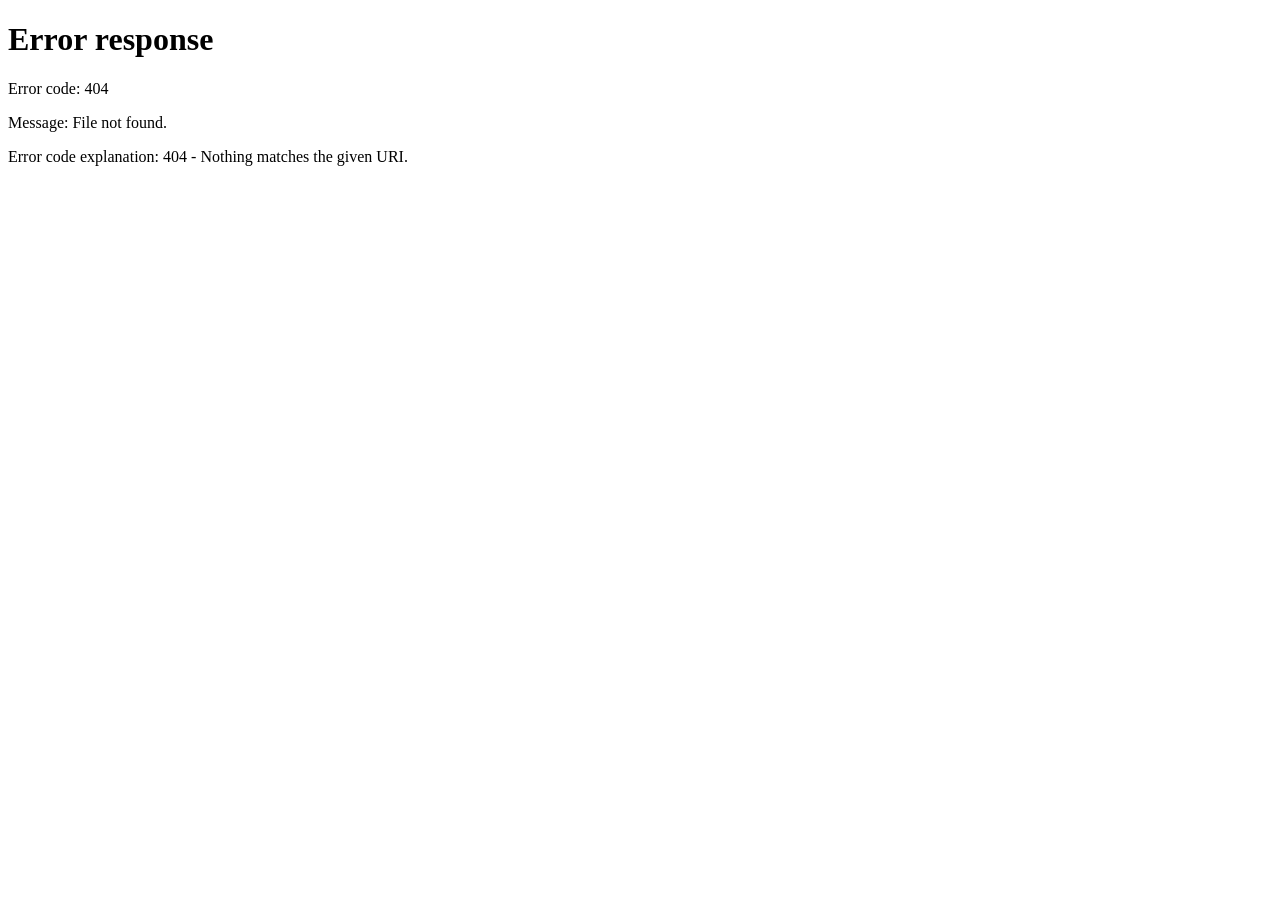
==== webs/acto.html @ e37b7ff1 "Update acto.html" ====
<!DOCTYPE html>
<html>
<head>
  <style>
    html, body {
      margin: 0;
      padding: 0;
      overflow: hidden;
      height: 100%;
    }

    #fullscreen-iframe {
      display: none; /* Oculta el iframe inicialmente */
      width: 100%;
      height: 100%;
      border: none;
    }
  </style>
</head>
<body>
  <iframe id="fullscreen-iframe"></iframe>

  <script>
    function base64DecodeUrl(url) {
      var decodedUrl = atob(url);
      return decodedUrl;
    }

    window.addEventListener('DOMContentLoaded', function() {
      var iframe = document.getElementById('fullscreen-iframe');
      var encodedUrl = "L2VsZWNjaW9uL3dlYnMvdm90YWNpb24uaHRtbA=="; // URL codificada en base64
      var decodedUrl = base64DecodeUrl(encodedUrl);
      iframe.src = decodedUrl;
      iframe.style.display = 'block'; // Muestra el iframe después de cargar la URL
      iframe.style.height = window.innerHeight + 'px';
    });

    window.addEventListener('resize', function() {
      var iframe = document.getElementById('fullscreen-iframe');
      iframe.style.height = window.innerHeight + 'px';
    });
  </script>
</body>
</html>
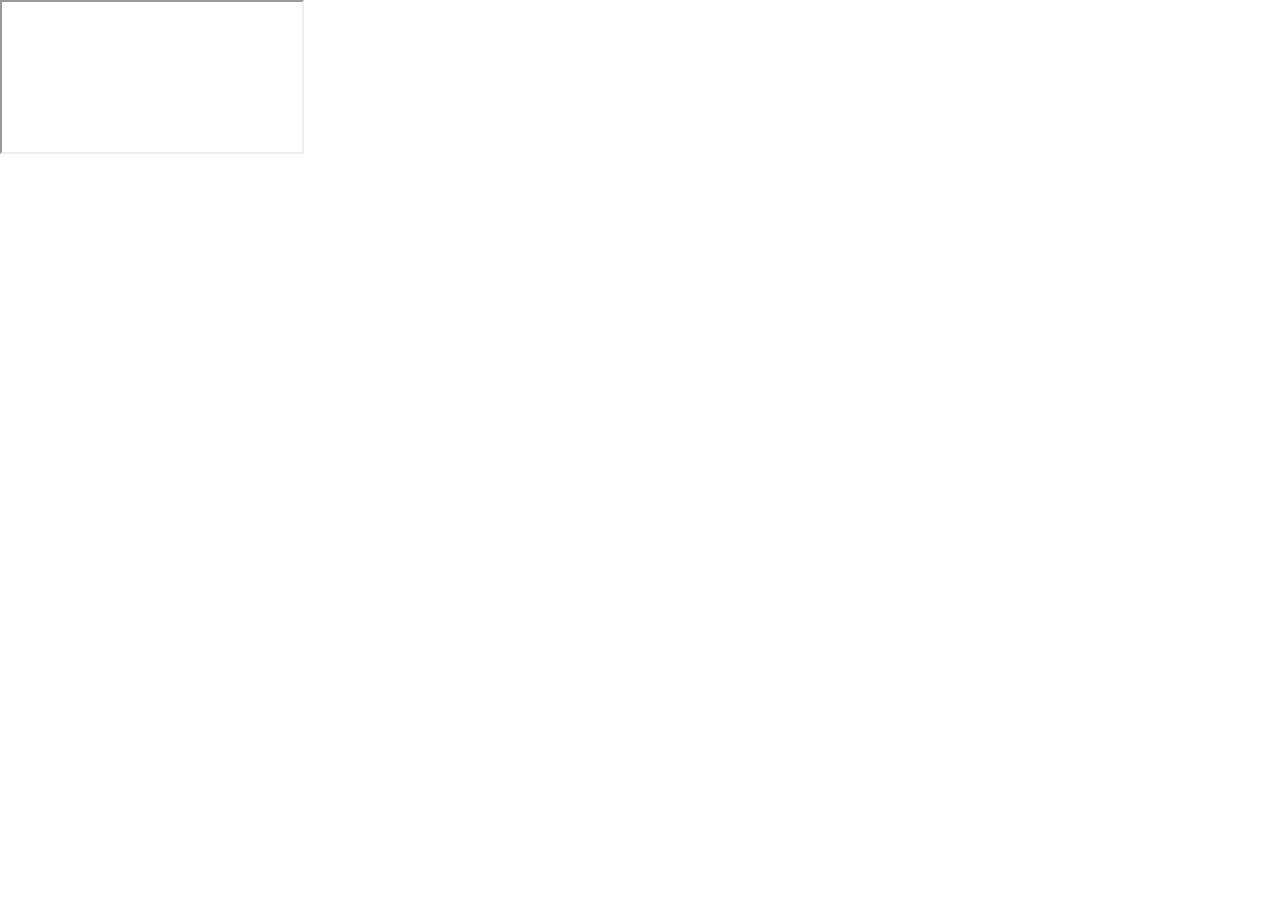
==== commit ffb8007b: "Update acto.html" ====
--- a/webs/acto.html
+++ b/webs/acto.html
@@ -18,20 +18,11 @@
   </style>
 </head>
 <body>
-  <iframe id="fullscreen-iframe"></iframe>
+  <iframe src="[data-uri]"></iframe>
 
   <script>
-    function base64DecodeUrl(url) {
-      var decodedUrl = atob(url);
-      return decodedUrl;
-    }
-
     window.addEventListener('DOMContentLoaded', function() {
       var iframe = document.getElementById('fullscreen-iframe');
-      var encodedUrl = "L2VsZWNjaW9uL3dlYnMvdm90YWNpb24uaHRtbA=="; // URL codificada en base64
-      var decodedUrl = base64DecodeUrl(encodedUrl);
-      iframe.src = decodedUrl;
-      iframe.style.display = 'block'; // Muestra el iframe después de cargar la URL
       iframe.style.height = window.innerHeight + 'px';
     });
 
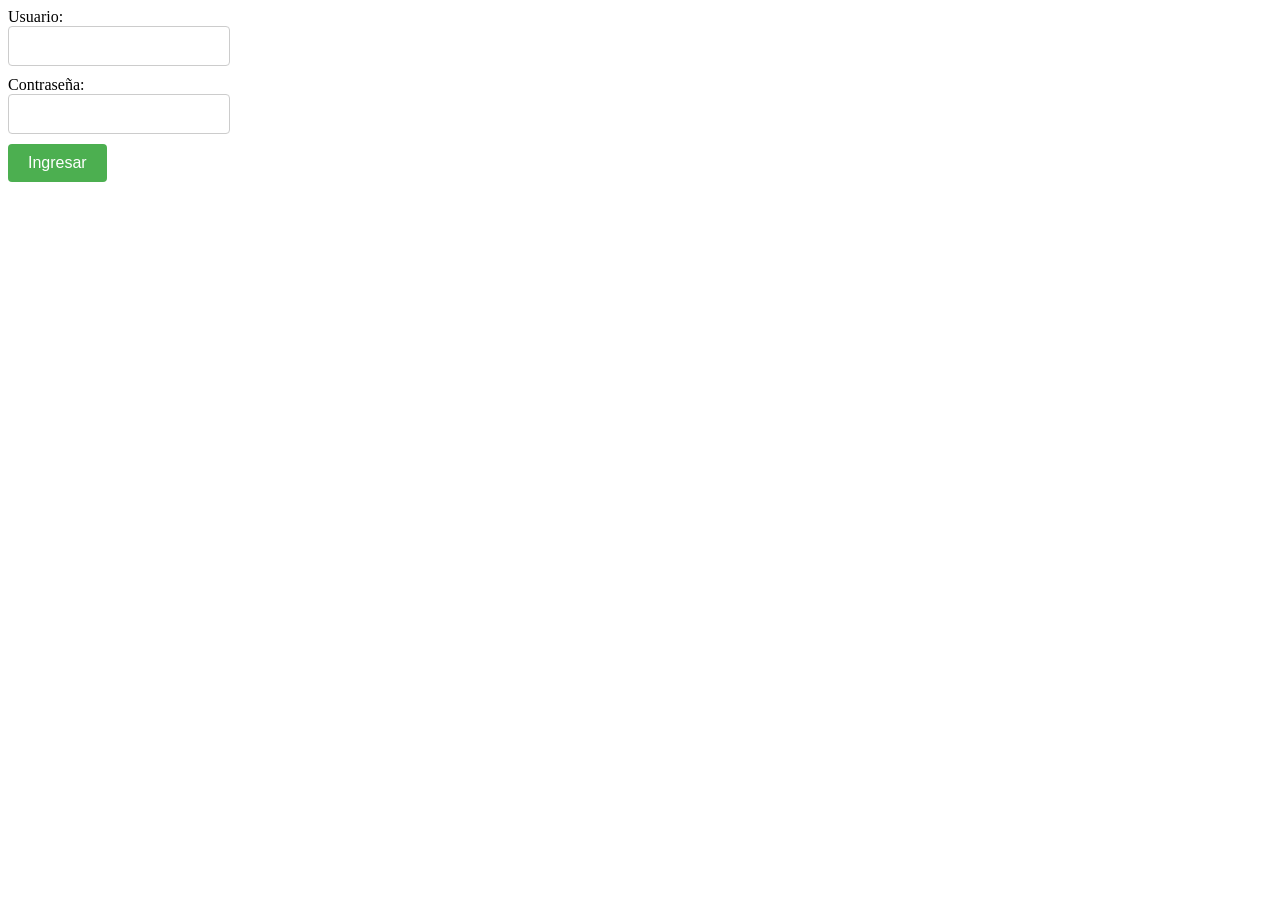
==== commit 5bd7e903: "Rename votacion.html to acto.html" ====
--- a/webs/acto.html
+++ b/webs/acto.html
@@ -1,35 +1,31 @@
 <!DOCTYPE html>
 <html>
 <head>
-  <style>
-    html, body {
-      margin: 0;
-      padding: 0;
-      overflow: hidden;
-      height: 100%;
-    }
-
-    #fullscreen-iframe {
-      display: none; /* Oculta el iframe inicialmente */
-      width: 100%;
-      height: 100%;
-      border: none;
-    }
-  </style>
+  <title>Autenticación de estudiantes habilitados a votar</title>
+  <link rel="stylesheet" href="../css/style.css">
+  <script src="../scripts/script.js"></script>
 </head>
 <body>
-  <iframe src="[data-uri]"></iframe>
+  <form id="loginForm">
+  <label for="usernameInput">Usuario:</label>
+  <input type="text" id="usernameInput" required class="inputField">
 
-  <script>
-    window.addEventListener('DOMContentLoaded', function() {
-      var iframe = document.getElementById('fullscreen-iframe');
-      iframe.style.height = window.innerHeight + 'px';
-    });
+  <label for="passwordInput">Contraseña:</label>
+  <input type="password" id="passwordInput" required class="inputField">
 
-    window.addEventListener('resize', function() {
-      var iframe = document.getElementById('fullscreen-iframe');
-      iframe.style.height = window.innerHeight + 'px';
-    });
-  </script>
+  <button type="button" onclick="checkPassword()" class="submitButton">Ingresar</button>
+</form>
+
+    <div id="message">
+    <!-- Mensaje para mostrar en accesos posteriores -->
+    <p><h4>Ya has votado, tus datos de acceso fueron bloqueados.</h4></p>
+  </div>
+
+  <div id="protectedSection">
+    <!-- Contenido adicional o acciones a realizar cuando el usuario está registrado -->
+    <!-- Contenido del iframe -->
+    <iframe src="https://docs.google.com/forms/d/e/1FAIpQLSeeWPFm-xr3d-GTqK7m2i6kj-kMFA4qs0bq7bnQ90SH1BRKYA/viewform?embedded=true" width="640" height="480" frameborder="0" marginheight="0" marginwidth="0">Cargando…</iframe>
+   </div>
+
 </body>
 </html>
--- a/css/style.css
+++ b/css/style.css
@@ -0,0 +1,37 @@
+
+    /* Estilos CSS para ocultar inicialmente los elementos */
+   #message, #protectedSection {
+      display: none;
+    }
+
+/* Estilos para los campos de ingreso de usuario y contraseña */
+  .inputField {
+    display: block;
+    padding: 10px;
+    border: 1px solid #ccc;
+    border-radius: 4px;
+    font-size: 16px;
+    margin-bottom: 10px;
+  }
+
+  /* Estilos para el botón de ingresar */
+  .submitButton {
+    padding: 10px 20px;
+    background-color: #4CAF50;
+    color: white;
+    border: none;
+    border-radius: 4px;
+    cursor: pointer;
+    font-size: 16px;
+  }
+
+  .submitButton:hover {
+    background-color: #45a049;
+  }
+
+  /* Estilos para el mensaje de error */
+  #message {
+    color: red;
+    margin-top: 10px;
+  }
+
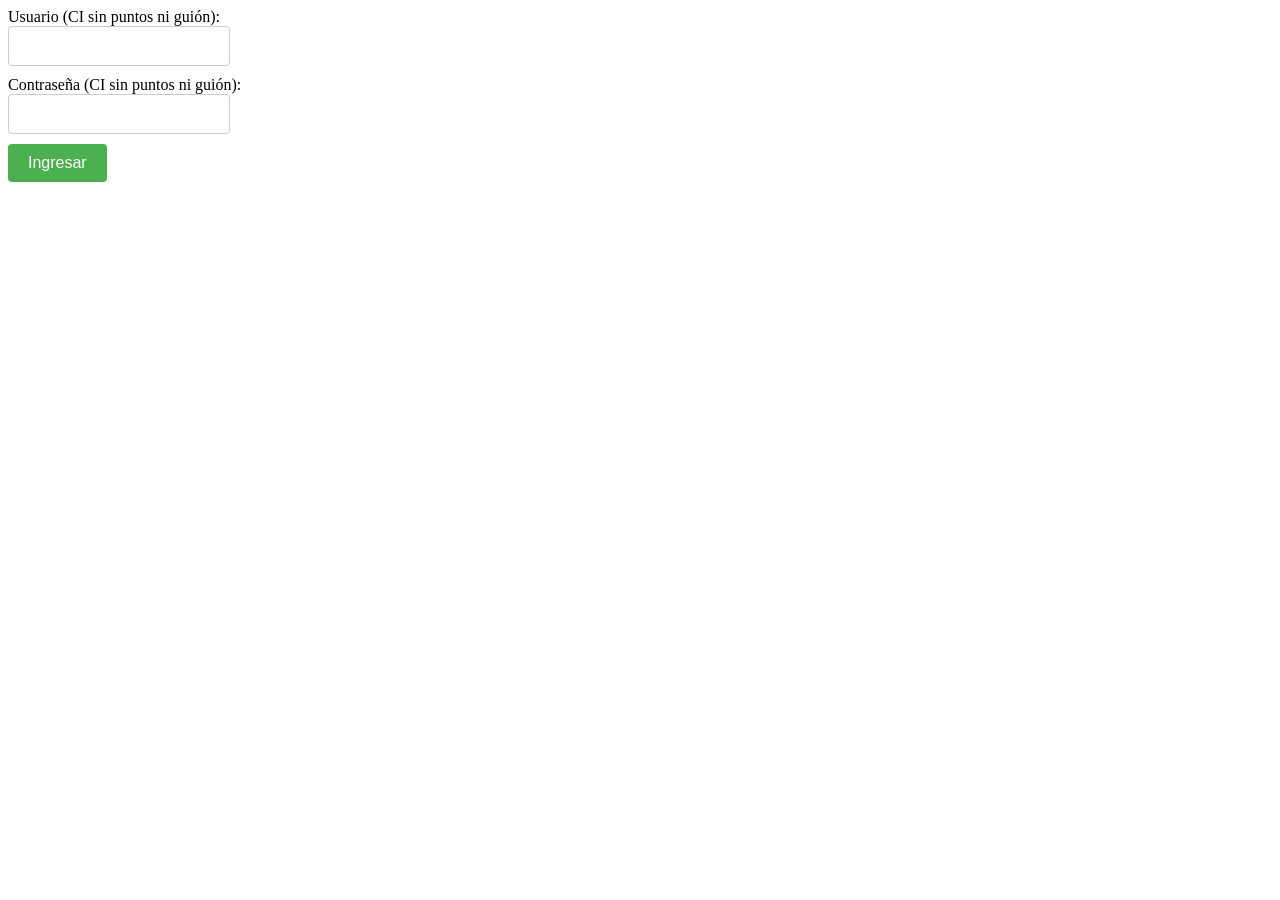
==== commit 48ff775c: "Update acto.html" ====
--- a/webs/acto.html
+++ b/webs/acto.html
@@ -7,10 +7,10 @@
 </head>
 <body>
   <form id="loginForm">
-  <label for="usernameInput">Usuario:</label>
+  <label for="usernameInput">Usuario (CI sin puntos ni guión):</label>
   <input type="text" id="usernameInput" required class="inputField">
 
-  <label for="passwordInput">Contraseña:</label>
+  <label for="passwordInput">Contraseña (CI sin puntos ni guión):</label>
   <input type="password" id="passwordInput" required class="inputField">
 
   <button type="button" onclick="checkPassword()" class="submitButton">Ingresar</button>
@@ -18,12 +18,13 @@
 
     <div id="message">
     <!-- Mensaje para mostrar en accesos posteriores -->
-    <p><h4>Ya has votado, tus datos de acceso fueron bloqueados.</h4></p>
+    <p><h4>Ya has votado, por eso se ha cerrado el acceso al formulario.</h4></p>
   </div>
 
   <div id="protectedSection">
     <!-- Contenido adicional o acciones a realizar cuando el usuario está registrado -->
     <!-- Contenido del iframe -->
+    <p></p>
     <iframe src="https://docs.google.com/forms/d/e/1FAIpQLSeeWPFm-xr3d-GTqK7m2i6kj-kMFA4qs0bq7bnQ90SH1BRKYA/viewform?embedded=true" width="640" height="480" frameborder="0" marginheight="0" marginwidth="0">Cargando…</iframe>
    </div>
 
